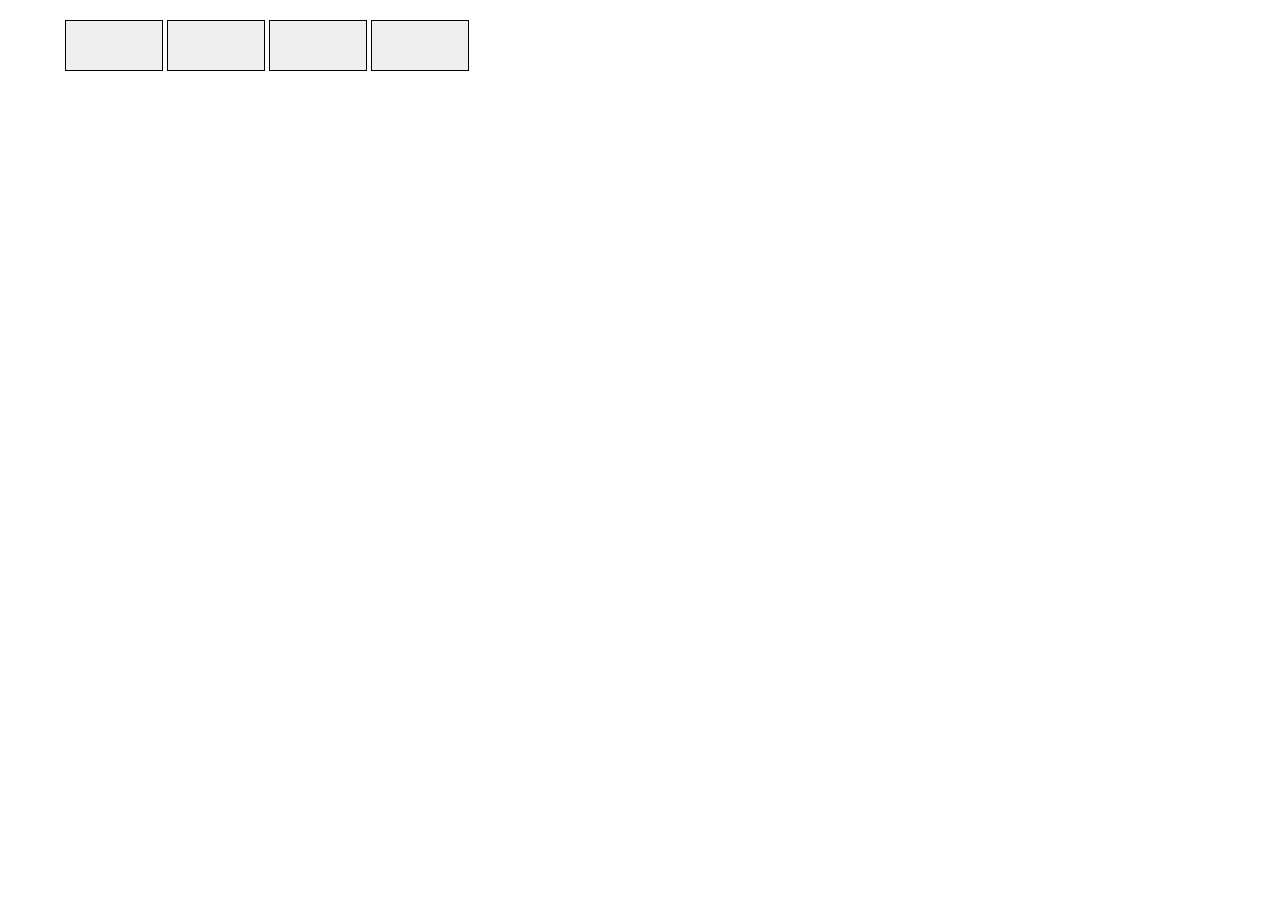
==== index.html @ e2d18c4d "Grund" ====
<!DOCTYPE html>
<html>
    <head>
        <title>Labboration 7 - ArcGIS</title>
        <meta charset="UTF-8">
        <meta name="viewport" content="initial-scale=1, maximum-scale=1, user-scalable=no">
        <link rel="stylesheet" type="text/css" href="stylesheet.css">
        <link rel="stylesheet" href="https://js.arcgis.com/3.27/dijit/themes/claro/claro.css">
        <link rel="stylesheet" href="https://js.arcgis.com/3.27/esri/css/esri.css">
        
    </head>
    <body class="claro">
        <div id="mapDiv">
            <div id="buttonPanel">
                <form name="buttonForm">
                    <input type="button" class="panelButton" id="0">
                    <input type="button" class="panelButton" id="1">
                    <input type="button" class="panelButton" id="2">
                    <input type="button" class="panelButton" id="3">
                </form>
            </div>
            <script src="https://js.arcgis.com/3.27/"></script>
            <script type="text/Javascript" src="scripts/mapScripts.js"></script>
        </div>
    </body>
</html>
---- stylesheet.css ----
html, body, #mapDiv {
    padding: 0;
    margin: 0;
    height: 100%;
    z-index: 0;
}

#buttonPanel {
    position: absolute;
    top: 20px;
    left: 65px;
    z-index: 1;
}

.panelButton {
    padding: 0;
    margin: 0;
    width: 98px;
    height: 51px;
    background-position: -3px;
    background-image: url("resources/bussbild.png");
    border: 1px solid #000000;
}
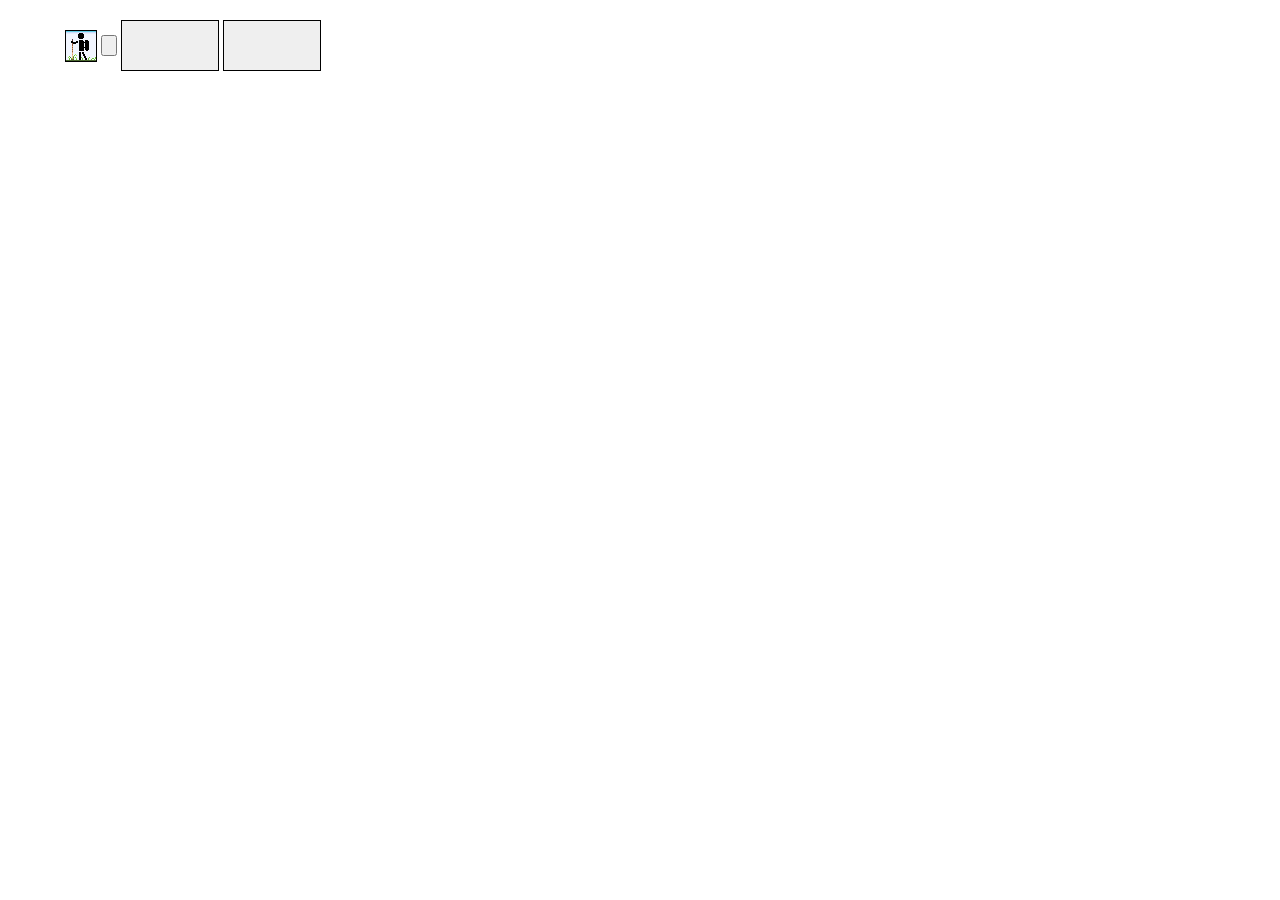
==== commit 9647ffb5: "Visa alla etapper" ====
--- a/index.html
+++ b/index.html
@@ -2,7 +2,7 @@
 <!DOCTYPE html>
 <html>
     <head>
-        <title>Labboration 7 - ArcGIS</title>
+        <title>Projektarbete 2020</title>
         <meta charset="UTF-8">
         <meta name="viewport" content="initial-scale=1, maximum-scale=1, user-scalable=no">
         <link rel="stylesheet" type="text/css" href="stylesheet.css">
@@ -14,12 +14,58 @@
         <div id="mapDiv">
             <div id="buttonPanel">
                 <form name="buttonForm">
-                    <input type="button" class="panelButton" id="0">
-                    <input type="button" class="panelButton" id="1">
+                    <input type="button" class="panelButton_hiking" id="0" onclick="showData('hiking')">
+                    <input type="button" class="panelButton_biking" id="1" onclick="showData('biking')">
                     <input type="button" class="panelButton" id="2">
                     <input type="button" class="panelButton" id="3">
+                    <!--
+                    <nav>
+                        <ul class="navbar">
+                            <li class="navbarItem">
+                                <span class="dropdown" data-toggle="dropdown" data-target="mydropdownMenu1">Kategorier</span>
+                                <ul class="mydropdownMenu" id="mydropdownMenu1" style="display: none">
+                                    <li>Vandring</li>
+                                    <li>Cyckel</li>
+                                    <li>Kanot</li>
+                                </ul>
+                            </li>
+                        </ul>
+                    </nav>
+                    -->
                 </form>
             </div>
+            <!-- Javascript för meny där användaren kan välja olika kategorier
+            <script type="text/Javascript">
+                    let triggers = document.querySelectorAll('[data-toggle="dropdown"]');
+                    let containters = document.querySelectorAll('.mydropdownMenu');
+
+                    for(var i = 0; i < triggers.length; i++) {
+                        triggers[i].onclick = function(v) {
+                            v.stopPropagation();
+                            let target = document.getElementById(this.dataset.target);
+                            for(var j = 0; j < containters.length; j++) {
+                                if(containters[j].id != this.dataset.target) {
+                                    containters[j].style.display = 'none';
+                                }
+                            }
+
+                            if(target.style.display === 'none' || target.style.display === '') {
+                                console.log("Hej");
+                                target.style.display = 'block';
+                            } else {
+                                console.log("Hejdå");
+                                target.style.display = 'none';
+                            }
+                        }
+                    }
+
+                    window.onClick = function() {
+                        for(var i = 0; i < containters.length; i++) {
+                            containters[i].style.display = 'none';
+                        }
+                    }
+            </script>
+             -->
             <script src="https://js.arcgis.com/3.27/"></script>
             <script type="text/Javascript" src="scripts/mapScripts.js"></script>
         </div>
--- a/stylesheet.css
+++ b/stylesheet.css
@@ -17,7 +17,54 @@
     margin: 0;
     width: 98px;
     height: 51px;
+/*
     background-position: -3px;
     background-image: url("resources/bussbild.png");
+*/
     border: 1px solid #000000;
+}
+
+.panelButton_hiking {
+    width: 32px;
+    height: 32px;
+    background-image: url("resources/hiking.png");
+    border: 0px;    
+}
+
+/* Navbar */
+.navbar {
+    display: flex;
+    background-color: #f0ffff;
+    border: 1px solid #000000;
+}
+
+.navbarItem {
+    list-style-type: none;
+}
+
+.navbarItem:not(:first-child) {
+    margin-left: 25px 
+}
+
+/* dropdown */
+.dropdown {
+    cursor: pointer;
+    user-select: none;
+    list-style-type: none;
+}
+
+.mydropdownMenu {
+    display: none;
+    background-color: #f0ffff;
+    position: absolute;
+    margin-left: -3px;
+    padding-left: 5px;
+    border-left: 1px solid #000000;
+    border-right: 1px solid #000000;
+    border-bottom: 1px solid #000000;
+}
+
+.mydropdownMenu li {
+    list-style-type: none;
+    padding-right: 10rem;
 }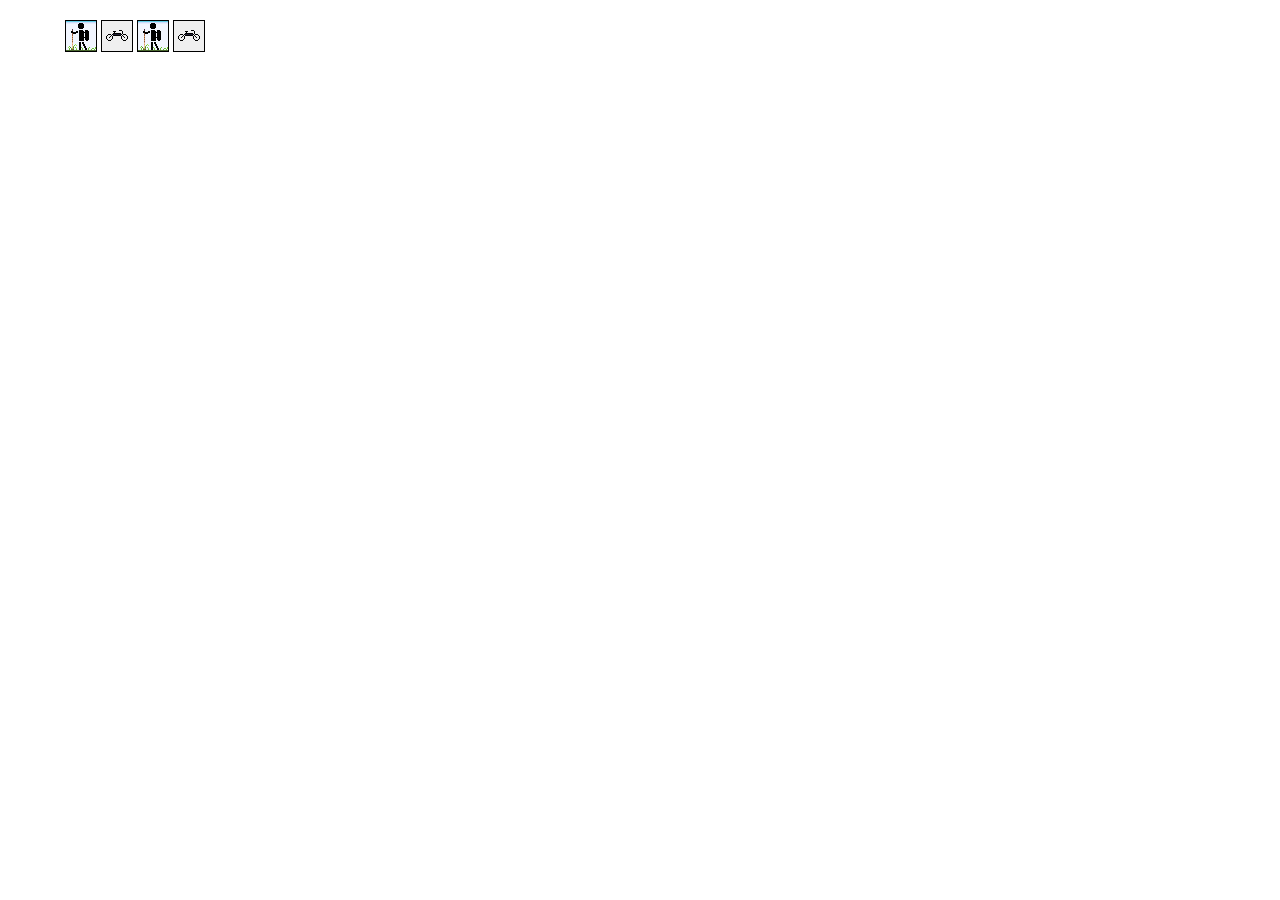
==== commit 46cc3c5b: "Fixed repo" ====
--- a/index.html
+++ b/index.html
@@ -16,8 +16,8 @@
                 <form name="buttonForm">
                     <input type="button" class="panelButton_hiking" id="0" onclick="showData('hiking')">
                     <input type="button" class="panelButton_biking" id="1" onclick="showData('biking')">
-                    <input type="button" class="panelButton" id="2">
-                    <input type="button" class="panelButton" id="3">
+                    <input type="button" class="panelButton_hiking" id="2" onclick="showData('hiking', true)">
+                    <input type="button" class="panelButton_biking" id="3" onclick="showData('biking', true)">
                     <!--
                     <nav>
                         <ul class="navbar">
--- a/stylesheet.css
+++ b/stylesheet.css
@@ -29,6 +29,15 @@
     height: 32px;
     background-image: url("resources/hiking.png");
     border: 0px;    
+}
+
+.panelButton_biking {
+    width: 32px;
+    height: 32px;
+    background-image: url("resources/bike.png");
+    background-repeat: no-repeat;
+    background-position: top 9px right 4px;
+    border: 1px solid #000000;    
 }
 
 /* Navbar */
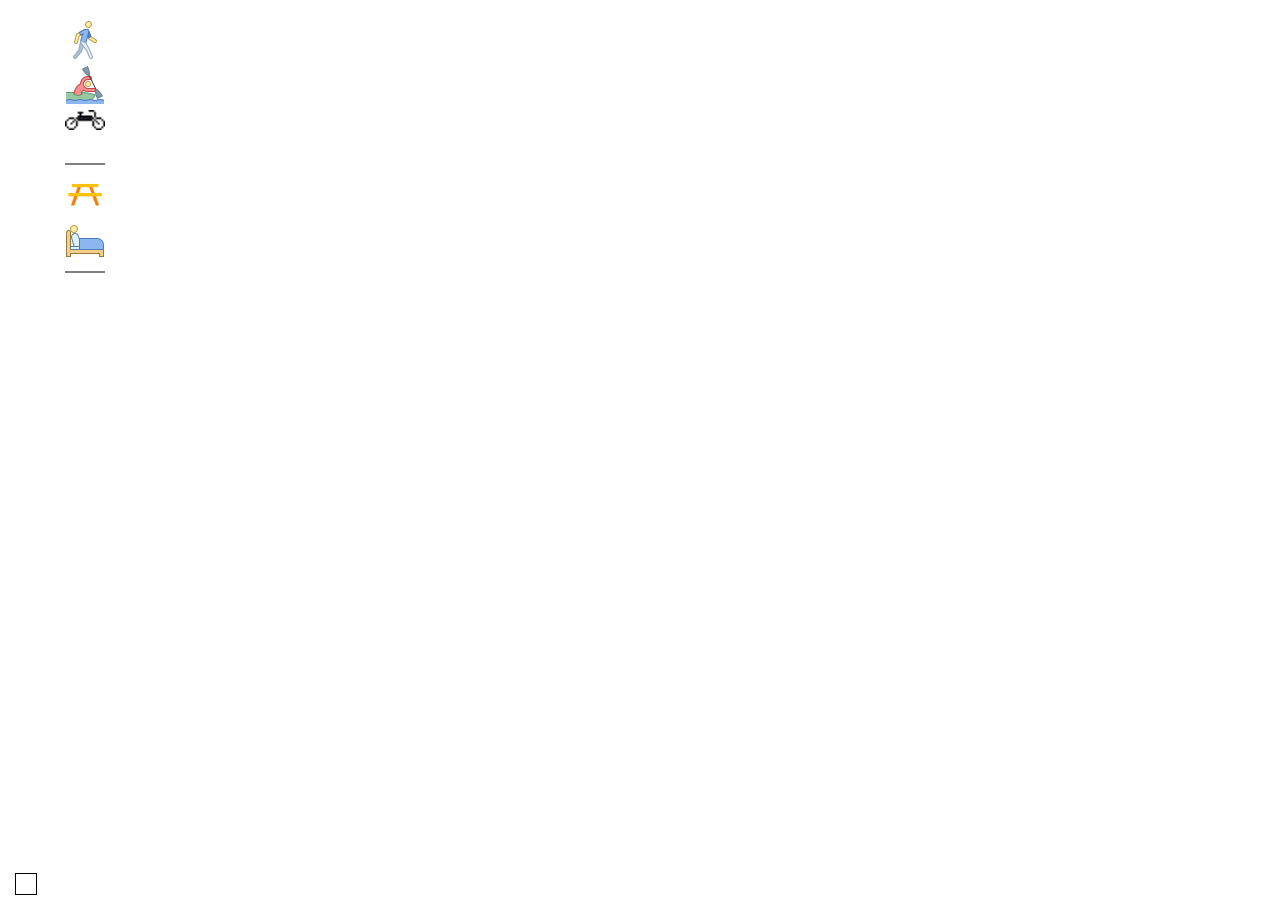
==== commit 97b913e6: "Sammanslagning" ====
--- a/index.html
+++ b/index.html
@@ -12,62 +12,39 @@
     </head>
     <body class="claro">
         <div id="mapDiv">
+            <span id="info" style="position:absolute; left:15px; bottom:5px; padding: 10px; z-index:50; background-color: white; border: 1px solid #000000"></span>
             <div id="buttonPanel">
+                <!--
                 <form name="buttonForm">
                     <input type="button" class="panelButton_hiking" id="0" onclick="showData('hiking')">
                     <input type="button" class="panelButton_biking" id="1" onclick="showData('biking')">
                     <input type="button" class="panelButton_hiking" id="2" onclick="showData('hiking', true)">
                     <input type="button" class="panelButton_biking" id="3" onclick="showData('biking', true)">
-                    <!--
-                    <nav>
-                        <ul class="navbar">
-                            <li class="navbarItem">
-                                <span class="dropdown" data-toggle="dropdown" data-target="mydropdownMenu1">Kategorier</span>
-                                <ul class="mydropdownMenu" id="mydropdownMenu1" style="display: none">
-                                    <li>Vandring</li>
-                                    <li>Cyckel</li>
-                                    <li>Kanot</li>
-                                </ul>
-                            </li>
-                        </ul>
-                    </nav>
-                    -->
+                    <input type="button" class="panelButton_canoeing" id="4" onclick="showData('canoeing')">
+                    <input type="button" onclick="createPOI()" class="panelButton" id="skapa"  title="SKAPA POI" value="Skapa poi">
+                    <input type="button" class="panelButton" id="skapapolyline"  title="SKAPA POLYLINE" value="Skapa Polyline">
                 </form>
-            </div>
-            <!-- Javascript för meny där användaren kan välja olika kategorier
-            <script type="text/Javascript">
-                    let triggers = document.querySelectorAll('[data-toggle="dropdown"]');
-                    let containters = document.querySelectorAll('.mydropdownMenu');
-
-                    for(var i = 0; i < triggers.length; i++) {
-                        triggers[i].onclick = function(v) {
-                            v.stopPropagation();
-                            let target = document.getElementById(this.dataset.target);
-                            for(var j = 0; j < containters.length; j++) {
-                                if(containters[j].id != this.dataset.target) {
-                                    containters[j].style.display = 'none';
-                                }
-                            }
-
-                            if(target.style.display === 'none' || target.style.display === '') {
-                                console.log("Hej");
-                                target.style.display = 'block';
-                            } else {
-                                console.log("Hejdå");
-                                target.style.display = 'none';
-                            }
-                        }
-                    }
-
-                    window.onClick = function() {
-                        for(var i = 0; i < containters.length; i++) {
-                            containters[i].style.display = 'none';
-                        }
-                    }
-            </script>
-             -->
-            <script src="https://js.arcgis.com/3.27/"></script>
-            <script type="text/Javascript" src="scripts/mapScripts.js"></script>
+                -->
+                <div class="filtreraPanel">
+                    <input type="Checkbox" id="gångväg" title="Visa/göm promenadleder" value="Visa/göm promenadleder"/>  
+                    <label for="gångväg" onclick="showData('hiking')"></label>
+            
+                    <input type="Checkbox" id="kanotled" title="Visa/Göm kanotleder"/>  
+                    <label for="kanotled" onclick="showData('canoeing')"></label>
+            
+                    <input type="Checkbox" id="cykelled" title="Visa/Göm cykelleder"/>  
+                    <label for="cykelled" onclick="showData('biking')"></label>
+                    <hr style="height:2px;border-width:0;color:gray;background-color:gray">
+            
+                    <input type="Checkbox" id="rastplats" title="Visa/Göm rastplatser"/>  
+                    <label for="rastplats"></label>
+            
+                    <input type="Checkbox" id="sovplatser" title="Visa/Göm sovplatser"/>  
+                    <label for="sovplatser"></label>
+                    <hr style="height:2px;border-width:0;color:gray;background-color:gray">
+                </div>    
+                <script src="https://js.arcgis.com/3.27/"></script>
+                <script type="text/Javascript" src="scripts/mapScripts.js"></script>
         </div>
     </body>
 </html>
--- a/stylesheet.css
+++ b/stylesheet.css
@@ -40,6 +40,21 @@
     border: 1px solid #000000;    
 }
 
+.panelButton_canoeing {
+    width: 32px;
+    height: 32px;
+    background-image: url("resources/canoeing.png");
+    background-repeat: no-repeat;
+    border: 1px solid #000000;        
+}
+
+.panelButton_POI {
+    padding: 0;
+    margin: 0;
+    width: 98px;
+    height: 51px;
+}
+
 /* Navbar */
 .navbar {
     display: flex;
@@ -76,4 +91,114 @@
 .mydropdownMenu li {
     list-style-type: none;
     padding-right: 10rem;
-}+}
+
+/* Petters CSS */
+#buttonToolbar {
+    background-color: beige;
+    border: solid 2px black;
+    opacity: 90%;
+    /*position: absolute;*/
+    z-index: 1;
+    margin-left: 1%;
+    margin-top: 6%;
+    padding: 5px;
+  }
+  
+  .filtreraPanel button {
+   background-color:green;
+   border: 2px solid black;
+   color:red;
+   padding: 10px;
+   cursor: pointer;
+   display: block;
+   margin: 5px;
+  }
+  
+  
+  input[type="checkbox"] {
+    display: none;
+  }
+  
+  input[type="checkbox"][id="gångväg"] + label {
+    background: url("resources/walking.png") no-repeat;
+    display: block;
+    height: 40px;
+    width: 40px;;
+    background-size: 100%;
+    padding-top: 5px;
+    
+  }
+  
+  input[type="checkbox"][id="gångväg"]:checked + label {
+    background: url("resources/walkingSorted.png") no-repeat;
+    height: 40px;
+    width: 40px;
+    display:block;
+    background-size: 100%;
+  }
+  
+  input[type="checkbox"][id="kanotled"] + label {
+    background: url("resources/kanot.png") no-repeat;
+    display: block;
+    height: 40px;
+    width: 40px;;
+    background-size: 100%;
+    padding-top: 5px;
+  }
+  
+  input[type="checkbox"][id="kanotled"]:checked + label {
+    background: url("resources/kanotSorted.png") no-repeat;
+    height: 40px;
+    width: 40px;
+    display:block;
+    background-size: 100%;
+  }
+  input[type="checkbox"][id="cykelled"] + label {
+    background: url("resources/bike.png") no-repeat;
+    display: block;
+    height: 40px;
+    width: 40px;;
+    background-size: 100%;
+    padding-top: 5px;
+  }
+  
+  input[type="checkbox"][id="cykelled"]:checked + label {
+    background: url("resources/bike.png") no-repeat;
+    height: 40px;
+    width: 40px;
+    display:block;
+    background-size: 100%;
+  }
+  input[type="checkbox"][id="rastplats"] + label {
+    background: url("resources/picnic.png") no-repeat;
+    display: block;
+    height: 40px;
+    width: 40px;;
+    background-size: 100%;
+    padding-top: 5px;
+  }
+  
+  input[type="checkbox"][id="rastplats"]:checked + label {
+    background: url("resources/rastplatsSorted.png") no-repeat;
+    height: 40px;
+    width: 40px;
+    display:block;
+    background-size: 100%;
+  }
+  input[type="checkbox"][id="sovplatser"] + label {
+    background: url("resources/overnattning.png") no-repeat;
+    display: block;
+    height: 40px;
+    width: 40px;;
+    background-size: 100%;
+    padding-top: 5px;
+  }
+  
+  input[type="checkbox"][id="sovplatser"]:checked + label {
+    background: url("resources/overnattningSorted.png") no-repeat;
+    height: 40px;
+    width: 40px;
+    display:block;
+    background-size: 100%;
+  }